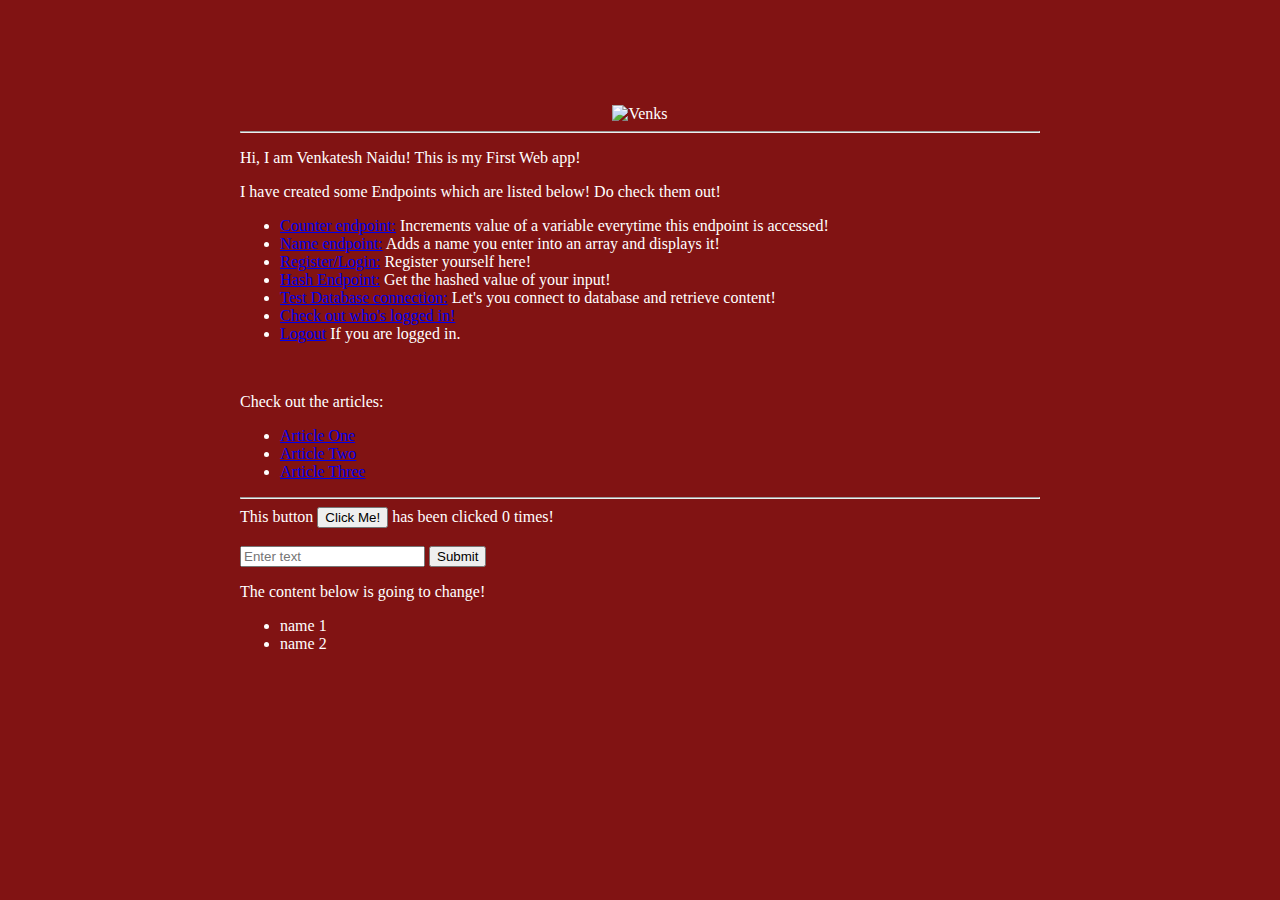
==== ui/index.html @ cf374116 "[imad-console] Updates ui/index.html" ====
<!doctype html>
<html>
    <head>
        <link href="/ui/style.css" rel="stylesheet" />
        <meta name="viewport" content="width=device-width , initial-scale=1" /> 
    </head>
    <body>
        <div class="abc">
      <div class="center" >
        <img class="image" src="http://assets.barcroftmedia.com.s3-website-eu-west-1.amazonaws.com/assets/images/recent-images-11.jpg" alt="Venks" />
      </div>
      <hr>
      <div>
          <p>Hi, I am Venkatesh Naidu! This is my First Web app!</p>
          <p>I have created some Endpoints which are listed below! Do check them out!</p>
          <ul>
             <li><a href="http://venky-gh.imad.hasura-app.io/counter">Counter endpoint:</a> Increments value of a variable everytime this endpoint is accessed!</li>
             <li><a href="http://venky-gh.imad.hasura-app.io/submit?name=type_your_name">Name endpoint:</a> Adds a name you enter into an array and displays it!</li>
             <li><a href="http://venky-gh.imad.hasura-app.io/registration_and_login">Register/Login:</a> Register yourself here!</li>
             <li><a href="http://venky-gh.imad.hasura-app.io/hash/input">Hash Endpoint:</a> Get the hashed value of your input!</li>
             <li><a href="http://venky-gh.imad.hasura-app.io/test-db">Test Database connection:</a> Let's you connect to database and retrieve content!</li>
             <li><a href="http://venky-gh.imad.hasura-app.io/check-login">Check out who's logged in!</a></li>
             <li><a href="http://venky-gh.imad.hasura-app.io/logout">Logout</a> If you are logged in.</li>
          </ul>
          <br>
          <p>Check out the articles: </p>
          <ul>
              <li><a href="http://venky-gh.imad.hasura-app.io/article-one">Article One</a></li>
              <li><a href="http://venky-gh.imad.hasura-app.io/article-two">Article Two</a></li>
              <li><a href="http://venky-gh.imad.hasura-app.io/article-three">Article Three</a></li>
          </ul>
      </div>
      <hr/>
        <div>
            This button <button type="button" id="venky">Click Me!</button> has been clicked <span id="naidu">0</span> times!
            <br>
            <br>
            <input type="text" id="n" pLaceholder="Enter text"/>
            <button type="button" id="button">Submit</button>
            <p>The content below is going to change!</p>
            <ul id="ullist">
                <li>name 1</li>
                <li>name 2</li>
            </ul>
        </div>
        </div>
        <script src="/ui/main.js">
        </script>
    </body>
</html>
---- ui/style.css ----
body {
    font-family: sans-serif;
    margin-top: 75px;
    background-color: #811313;
    
}

.container{
    max-width:900px;
}

.center {
    text-align: center;
}

.text-big {
    font-size: 300%;
}

.bold {
    font-weight: bolder;
    color: red;
}


.img-medium {
    height: 200px;
}
h1{
    text-decoration: underline;
}
.abc{
    padding-top: 30px;
    color: white;
    font-size:16px;
    font-family: times new roman;
    margin: 0 auto;
    max-width: 800px;
}
.image{
    width:400px;
    height:300px;
    text-align: center;
}

.xyz{
    background-color:red;
    max-width: 800px;
    margin: 0 auto;
}
#form{
    margin-top: 100px;
    max-width: 450px;

}
#head{
    text-align: center;
}
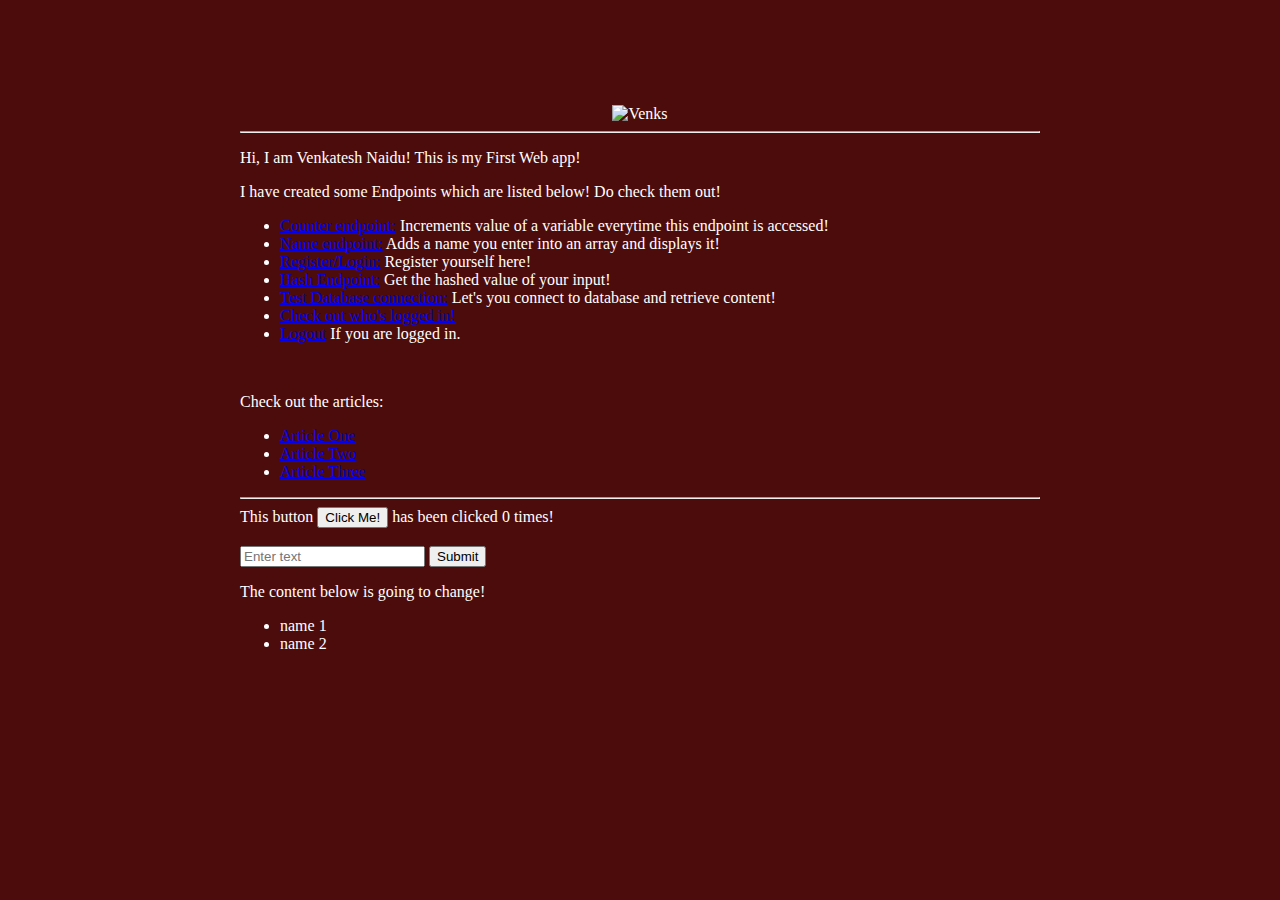
==== commit e75c35ea: "[imad-console] Updates ui/index.html" ====
--- a/ui/index.html
+++ b/ui/index.html
@@ -13,18 +13,18 @@
       <div>
           <p>Hi, I am Venkatesh Naidu! This is my First Web app!</p>
           <p>I have created some Endpoints which are listed below! Do check them out!</p>
-          <ul>
+          <ul class="href">
              <li><a href="http://venky-gh.imad.hasura-app.io/counter">Counter endpoint:</a> Increments value of a variable everytime this endpoint is accessed!</li>
              <li><a href="http://venky-gh.imad.hasura-app.io/submit?name=type_your_name">Name endpoint:</a> Adds a name you enter into an array and displays it!</li>
              <li><a href="http://venky-gh.imad.hasura-app.io/registration_and_login">Register/Login:</a> Register yourself here!</li>
              <li><a href="http://venky-gh.imad.hasura-app.io/hash/input">Hash Endpoint:</a> Get the hashed value of your input!</li>
              <li><a href="http://venky-gh.imad.hasura-app.io/test-db">Test Database connection:</a> Let's you connect to database and retrieve content!</li>
              <li><a href="http://venky-gh.imad.hasura-app.io/check-login">Check out who's logged in!</a></li>
-             <li><a href="http://venky-gh.imad.hasura-app.io/logout">Logout</a> If you are logged in.</li>
+             <li><a  href="http://venky-gh.imad.hasura-app.io/logout">Logout</a> If you are logged in.</li>
           </ul>
           <br>
           <p>Check out the articles: </p>
-          <ul>
+          <ul class="href">
               <li><a href="http://venky-gh.imad.hasura-app.io/article-one">Article One</a></li>
               <li><a href="http://venky-gh.imad.hasura-app.io/article-two">Article Two</a></li>
               <li><a href="http://venky-gh.imad.hasura-app.io/article-three">Article Three</a></li>
--- a/ui/style.css
+++ b/ui/style.css
@@ -1,7 +1,7 @@
 body {
     font-family: sans-serif;
     margin-top: 75px;
-    background-color: #811313;
+    background-color: #4D0C0C;
     
 }
 
@@ -56,4 +56,7 @@
 #head{
     text-align: center;
 }
-
+.heading{
+    color: white;
+    text-align: center;
+}
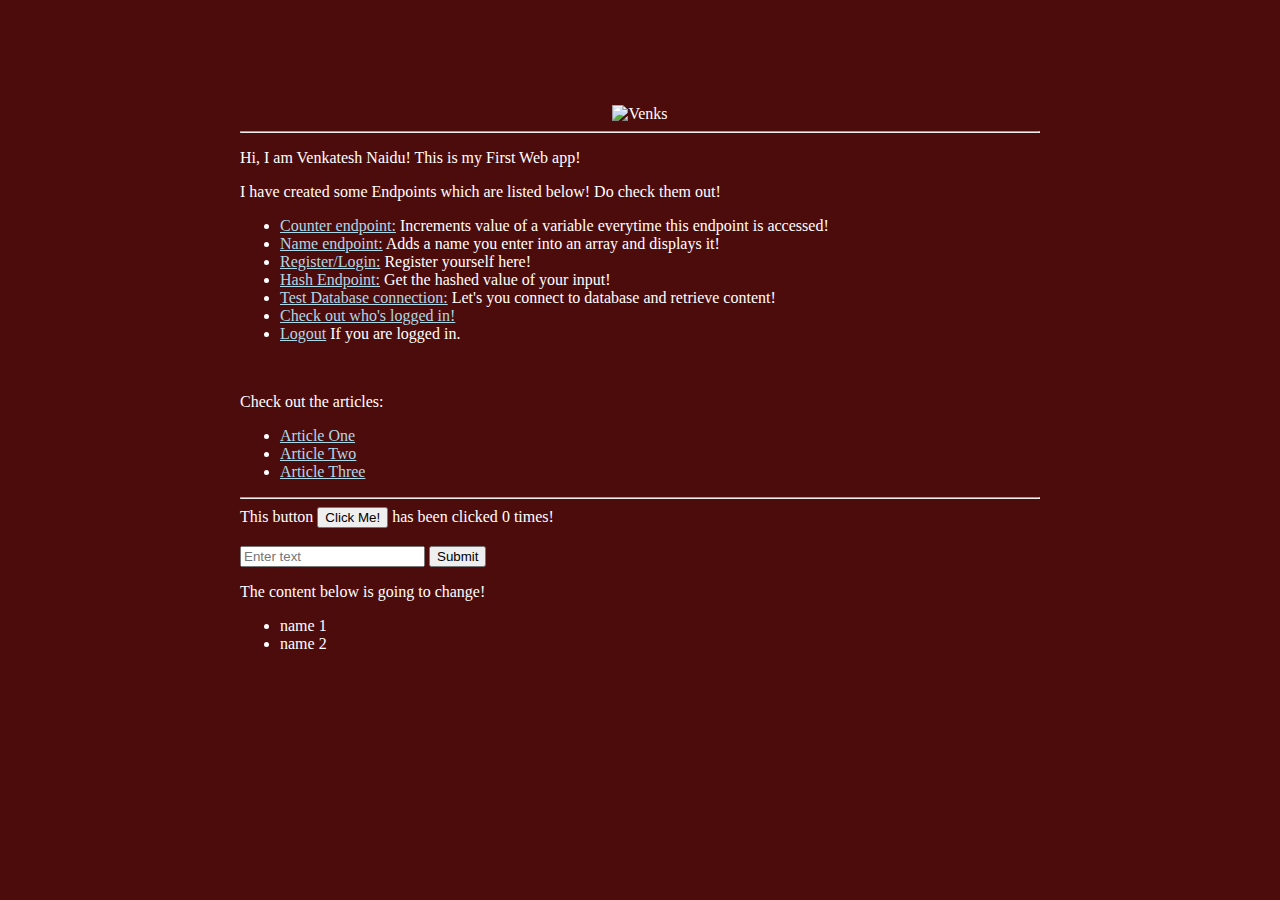
==== commit 62e2295d: "[imad-console] Updates ui/index.html" ====
--- a/ui/index.html
+++ b/ui/index.html
@@ -13,21 +13,21 @@
       <div>
           <p>Hi, I am Venkatesh Naidu! This is my First Web app!</p>
           <p>I have created some Endpoints which are listed below! Do check them out!</p>
-          <ul class="href">
-             <li><a href="http://venky-gh.imad.hasura-app.io/counter">Counter endpoint:</a> Increments value of a variable everytime this endpoint is accessed!</li>
-             <li><a href="http://venky-gh.imad.hasura-app.io/submit?name=type_your_name">Name endpoint:</a> Adds a name you enter into an array and displays it!</li>
-             <li><a href="http://venky-gh.imad.hasura-app.io/registration_and_login">Register/Login:</a> Register yourself here!</li>
-             <li><a href="http://venky-gh.imad.hasura-app.io/hash/input">Hash Endpoint:</a> Get the hashed value of your input!</li>
-             <li><a href="http://venky-gh.imad.hasura-app.io/test-db">Test Database connection:</a> Let's you connect to database and retrieve content!</li>
-             <li><a href="http://venky-gh.imad.hasura-app.io/check-login">Check out who's logged in!</a></li>
-             <li><a  href="http://venky-gh.imad.hasura-app.io/logout">Logout</a> If you are logged in.</li>
+          <ul >
+             <li><a class="href" href="http://venky-gh.imad.hasura-app.io/counter">Counter endpoint:</a> Increments value of a variable everytime this endpoint is accessed!</li>
+             <li><a class="href" href="http://venky-gh.imad.hasura-app.io/submit?name=type_your_name">Name endpoint:</a> Adds a name you enter into an array and displays it!</li>
+             <li><a class="href" href="http://venky-gh.imad.hasura-app.io/registration_and_login">Register/Login:</a> Register yourself here!</li>
+             <li><a class="href" href="http://venky-gh.imad.hasura-app.io/hash/input">Hash Endpoint:</a> Get the hashed value of your input!</li>
+             <li><a class="href" href="http://venky-gh.imad.hasura-app.io/test-db">Test Database connection:</a> Let's you connect to database and retrieve content!</li>
+             <li><a class="href" href="http://venky-gh.imad.hasura-app.io/check-login">Check out who's logged in!</a></li>
+             <li><a class="href" href="http://venky-gh.imad.hasura-app.io/logout">Logout</a> If you are logged in.</li>
           </ul>
           <br>
           <p>Check out the articles: </p>
-          <ul class="href">
-              <li><a href="http://venky-gh.imad.hasura-app.io/article-one">Article One</a></li>
-              <li><a href="http://venky-gh.imad.hasura-app.io/article-two">Article Two</a></li>
-              <li><a href="http://venky-gh.imad.hasura-app.io/article-three">Article Three</a></li>
+          <ul>
+              <li><a class="href" href="http://venky-gh.imad.hasura-app.io/article-one">Article One</a></li>
+              <li><a class="href" href="http://venky-gh.imad.hasura-app.io/article-two">Article Two</a></li>
+              <li><a class="href" href="http://venky-gh.imad.hasura-app.io/article-three">Article Three</a></li>
           </ul>
       </div>
       <hr/>
--- a/ui/style.css
+++ b/ui/style.css
@@ -60,3 +60,6 @@
     color: white;
     text-align: center;
 }
+.href{
+    color: lightblue;
+}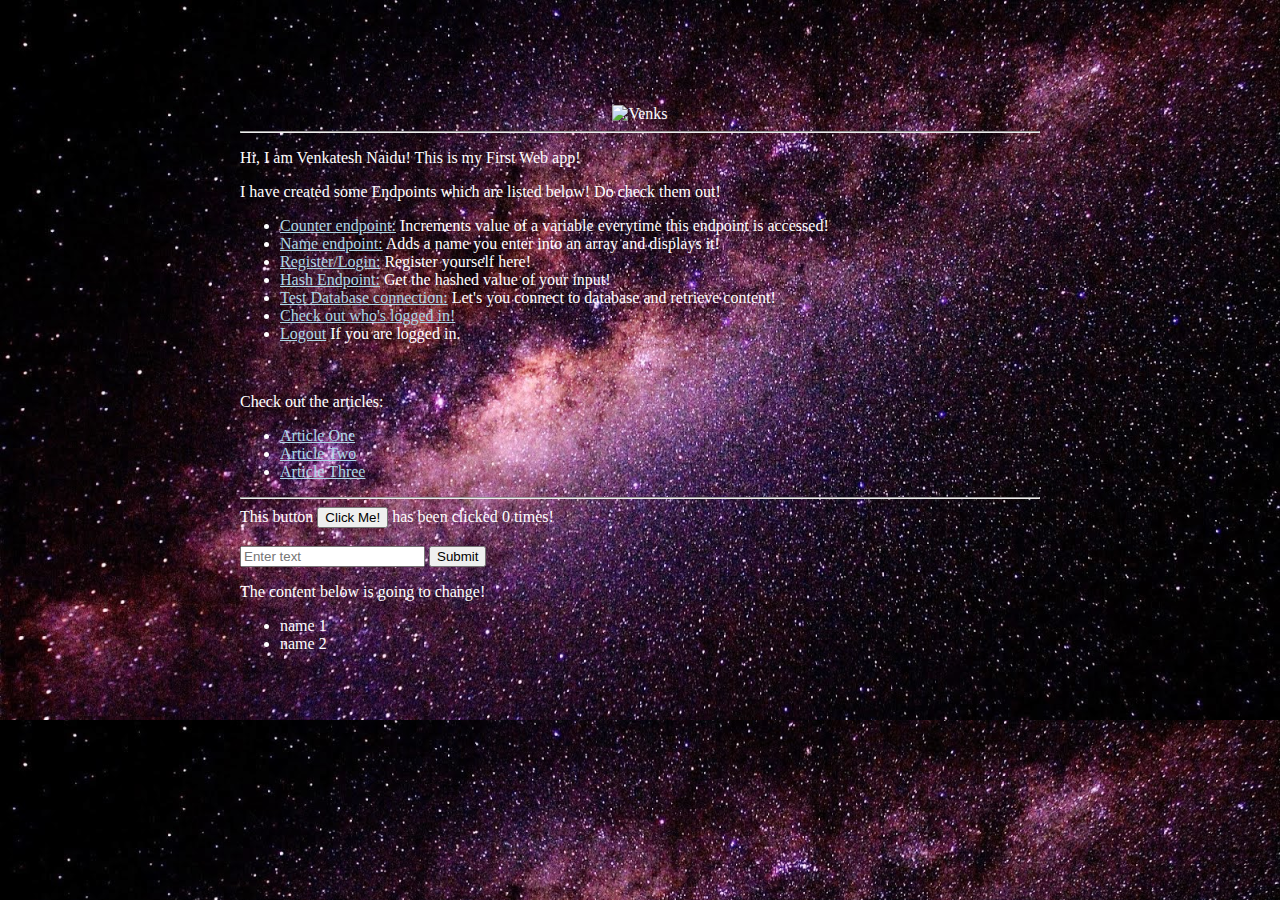
==== commit 2c1aa44f: "[imad-console] Updates ui/index.html" ====
--- a/ui/index.html
+++ b/ui/index.html
@@ -7,7 +7,7 @@
     <body>
         <div class="abc">
       <div class="center" >
-        <img class="image" src="http://assets.barcroftmedia.com.s3-website-eu-west-1.amazonaws.com/assets/images/recent-images-11.jpg" alt="Venks" />
+        <img class="image" src="" alt="Venks" />
       </div>
       <hr>
       <div>
--- a/ui/style.css
+++ b/ui/style.css
@@ -1,8 +1,8 @@
 body {
     font-family: sans-serif;
     margin-top: 75px;
-    background-color: #4D0C0C;
-    
+    background-image: url(space.jpg);
+    background-size: cover;
 }
 
 .container{
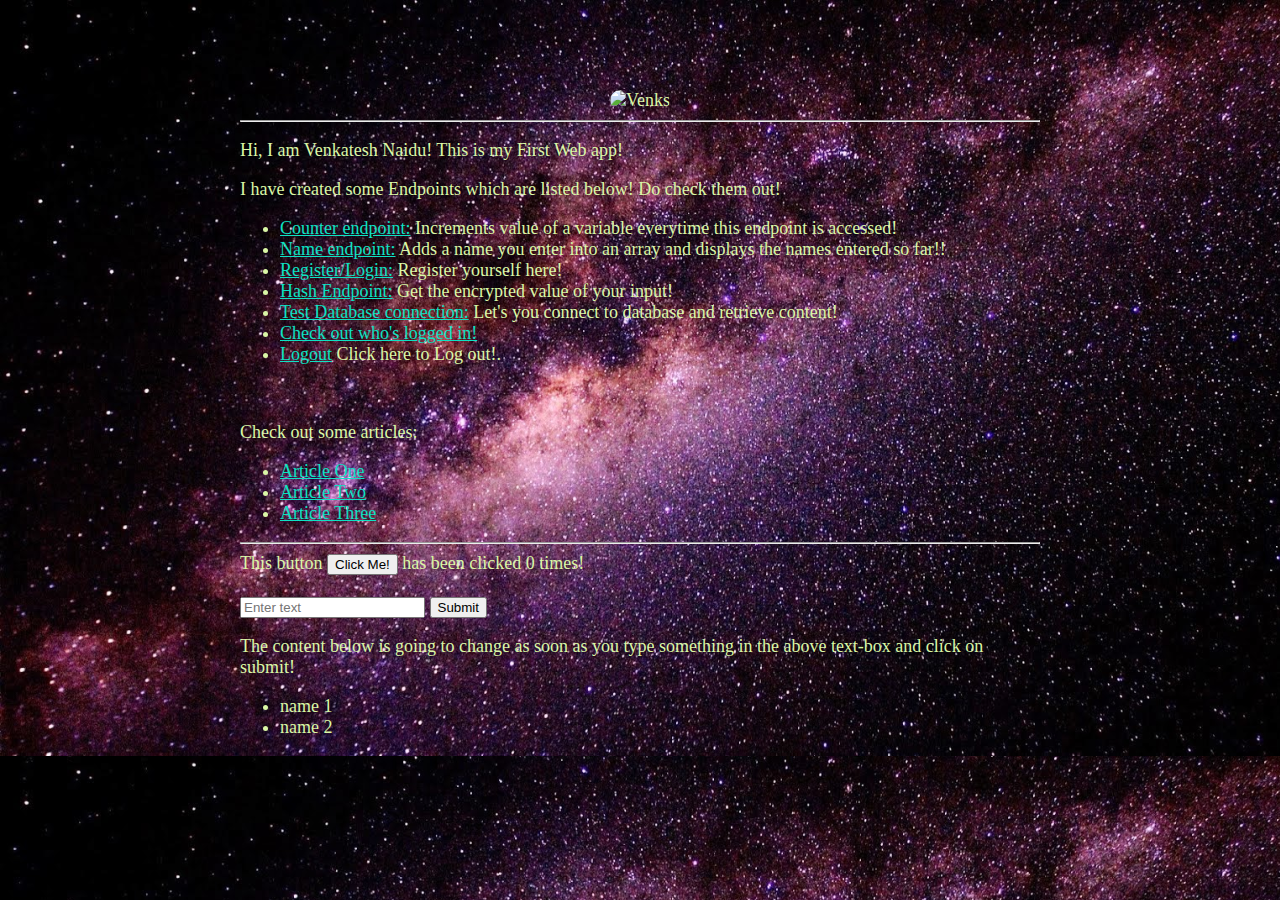
==== commit 33fc59b1: "[imad-console] Updates ui/index.html" ====
--- a/ui/index.html
+++ b/ui/index.html
@@ -7,7 +7,7 @@
     <body>
         <div class="abc">
       <div class="center" >
-        <img class="image" src="" alt="Venks" />
+        <img class="image" src="ui/me.jpg" alt="Venks" />
       </div>
       <hr>
       <div>
@@ -15,15 +15,15 @@
           <p>I have created some Endpoints which are listed below! Do check them out!</p>
           <ul >
              <li><a class="href" href="http://venky-gh.imad.hasura-app.io/counter">Counter endpoint:</a> Increments value of a variable everytime this endpoint is accessed!</li>
-             <li><a class="href" href="http://venky-gh.imad.hasura-app.io/submit?name=type_your_name">Name endpoint:</a> Adds a name you enter into an array and displays it!</li>
+             <li><a class="href" href="http://venky-gh.imad.hasura-app.io/submit?name=type_your_name">Name endpoint:</a> Adds a name you enter into an array and displays the names entered so far!!</li>
              <li><a class="href" href="http://venky-gh.imad.hasura-app.io/registration_and_login">Register/Login:</a> Register yourself here!</li>
-             <li><a class="href" href="http://venky-gh.imad.hasura-app.io/hash/input">Hash Endpoint:</a> Get the hashed value of your input!</li>
+             <li><a class="href" href="http://venky-gh.imad.hasura-app.io/hash/input">Hash Endpoint:</a> Get the encrypted value of your input!</li>
              <li><a class="href" href="http://venky-gh.imad.hasura-app.io/test-db">Test Database connection:</a> Let's you connect to database and retrieve content!</li>
              <li><a class="href" href="http://venky-gh.imad.hasura-app.io/check-login">Check out who's logged in!</a></li>
-             <li><a class="href" href="http://venky-gh.imad.hasura-app.io/logout">Logout</a> If you are logged in.</li>
+             <li><a class="href" href="http://venky-gh.imad.hasura-app.io/logout">Logout</a> Click here to Log out!.</li>
           </ul>
           <br>
-          <p>Check out the articles: </p>
+          <p>Check out some articles: </p>
           <ul>
               <li><a class="href" href="http://venky-gh.imad.hasura-app.io/article-one">Article One</a></li>
               <li><a class="href" href="http://venky-gh.imad.hasura-app.io/article-two">Article Two</a></li>
@@ -37,7 +37,7 @@
             <br>
             <input type="text" id="n" pLaceholder="Enter text"/>
             <button type="button" id="button">Submit</button>
-            <p>The content below is going to change!</p>
+            <p>The content below is going to change as soon as you type something in the above text-box and click on submit!</p>
             <ul id="ullist">
                 <li>name 1</li>
                 <li>name 2</li>
--- a/ui/style.css
+++ b/ui/style.css
@@ -5,49 +5,25 @@
     background-size: cover;
 }
 
-.container{
-    max-width:900px;
-}
-
 .center {
     text-align: center;
 }
 
-.text-big {
-    font-size: 300%;
-}
-
-.bold {
-    font-weight: bolder;
-    color: red;
-}
-
-
-.img-medium {
-    height: 200px;
-}
-h1{
-    text-decoration: underline;
-}
 .abc{
-    padding-top: 30px;
-    color: white;
-    font-size:16px;
+    padding-top: 15px;
+    color: #DAF7A6;
+    font-size:18px;
     font-family: times new roman;
     margin: 0 auto;
     max-width: 800px;
 }
 .image{
-    width:400px;
-    height:300px;
+    width:280px;
+    height:261px;
     text-align: center;
+    border-radius: 40px;
 }
 
-.xyz{
-    background-color:red;
-    max-width: 800px;
-    margin: 0 auto;
-}
 #form{
     margin-top: 100px;
     max-width: 450px;
@@ -61,5 +37,5 @@
     text-align: center;
 }
 .href{
-    color: lightblue;
+    color: #0EE2C4;
 }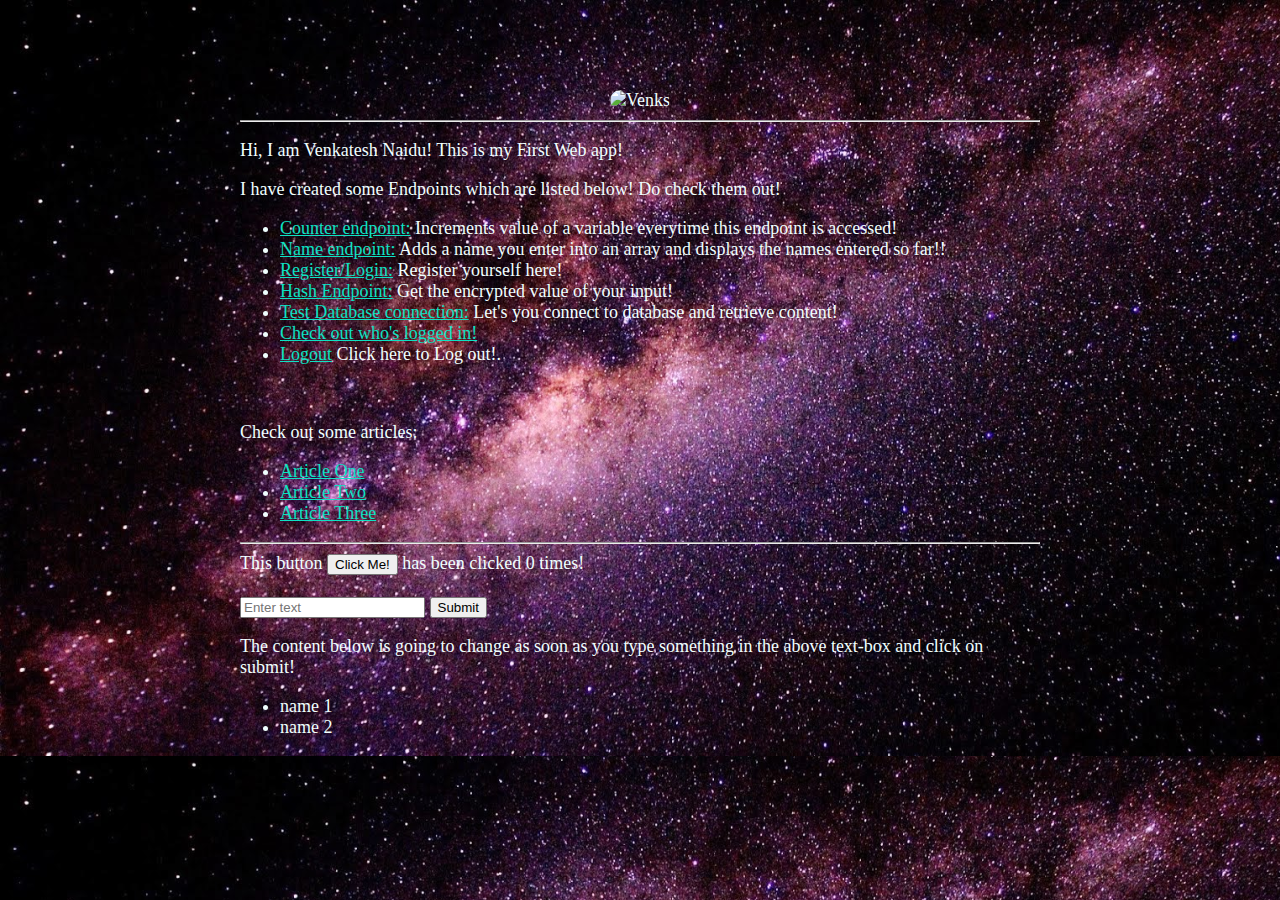
==== commit d4d9a498: "[imad-console] Updates ui/index.html" ====
--- a/ui/index.html
+++ b/ui/index.html
@@ -17,7 +17,7 @@
              <li><a class="href" href="http://venky-gh.imad.hasura-app.io/counter">Counter endpoint:</a> Increments value of a variable everytime this endpoint is accessed!</li>
              <li><a class="href" href="http://venky-gh.imad.hasura-app.io/submit?name=type_your_name">Name endpoint:</a> Adds a name you enter into an array and displays the names entered so far!!</li>
              <li><a class="href" href="http://venky-gh.imad.hasura-app.io/registration_and_login">Register/Login:</a> Register yourself here!</li>
-             <li><a class="href" href="http://venky-gh.imad.hasura-app.io/hash/input">Hash Endpoint:</a> Get the encrypted value of your input!</li>
+             <li><a class="href" href="http://venky-gh.imad.hasura-app.io/hashed">Hash Endpoint:</a> Get the encrypted value of your input!</li>
              <li><a class="href" href="http://venky-gh.imad.hasura-app.io/test-db">Test Database connection:</a> Let's you connect to database and retrieve content!</li>
              <li><a class="href" href="http://venky-gh.imad.hasura-app.io/check-login">Check out who's logged in!</a></li>
              <li><a class="href" href="http://venky-gh.imad.hasura-app.io/logout">Logout</a> Click here to Log out!.</li>
--- a/ui/style.css
+++ b/ui/style.css
@@ -11,7 +11,7 @@
 
 .abc{
     padding-top: 15px;
-    color: #DAF7A6;
+    color: azure;
     font-size:18px;
     font-family: times new roman;
     margin: 0 auto;
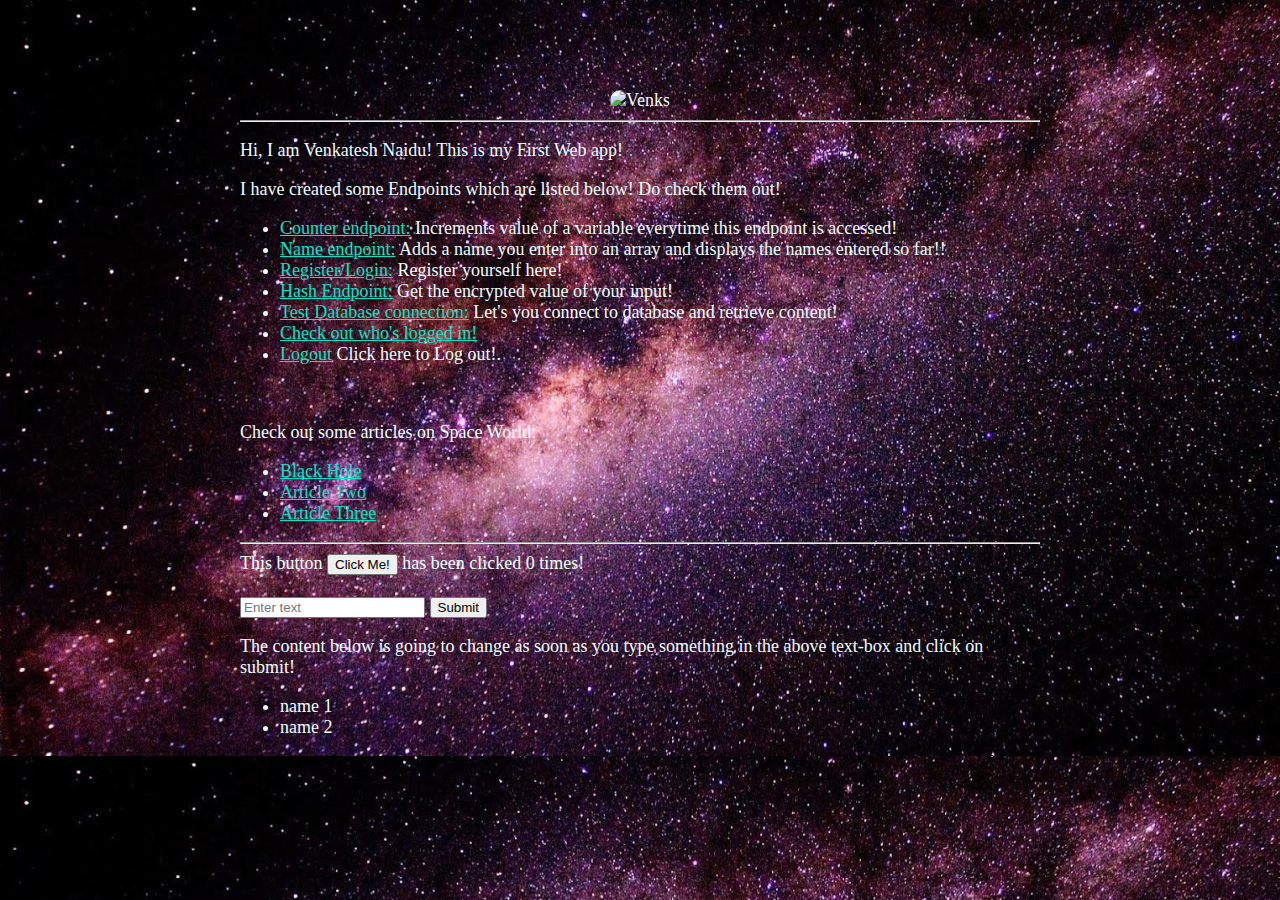
==== commit b4d86f5d: "[imad-console] Updates ui/index.html" ====
--- a/ui/index.html
+++ b/ui/index.html
@@ -23,9 +23,9 @@
              <li><a class="href" href="http://venky-gh.imad.hasura-app.io/logout">Logout</a> Click here to Log out!.</li>
           </ul>
           <br>
-          <p>Check out some articles: </p>
+          <p>Check out some articles on Space World: </p>
           <ul>
-              <li><a class="href" href="http://venky-gh.imad.hasura-app.io/article-one">Article One</a></li>
+              <li><a class="href" href="http://venky-gh.imad.hasura-app.io/article-two">Black Hole</a></li>
               <li><a class="href" href="http://venky-gh.imad.hasura-app.io/article-two">Article Two</a></li>
               <li><a class="href" href="http://venky-gh.imad.hasura-app.io/article-three">Article Three</a></li>
           </ul>
